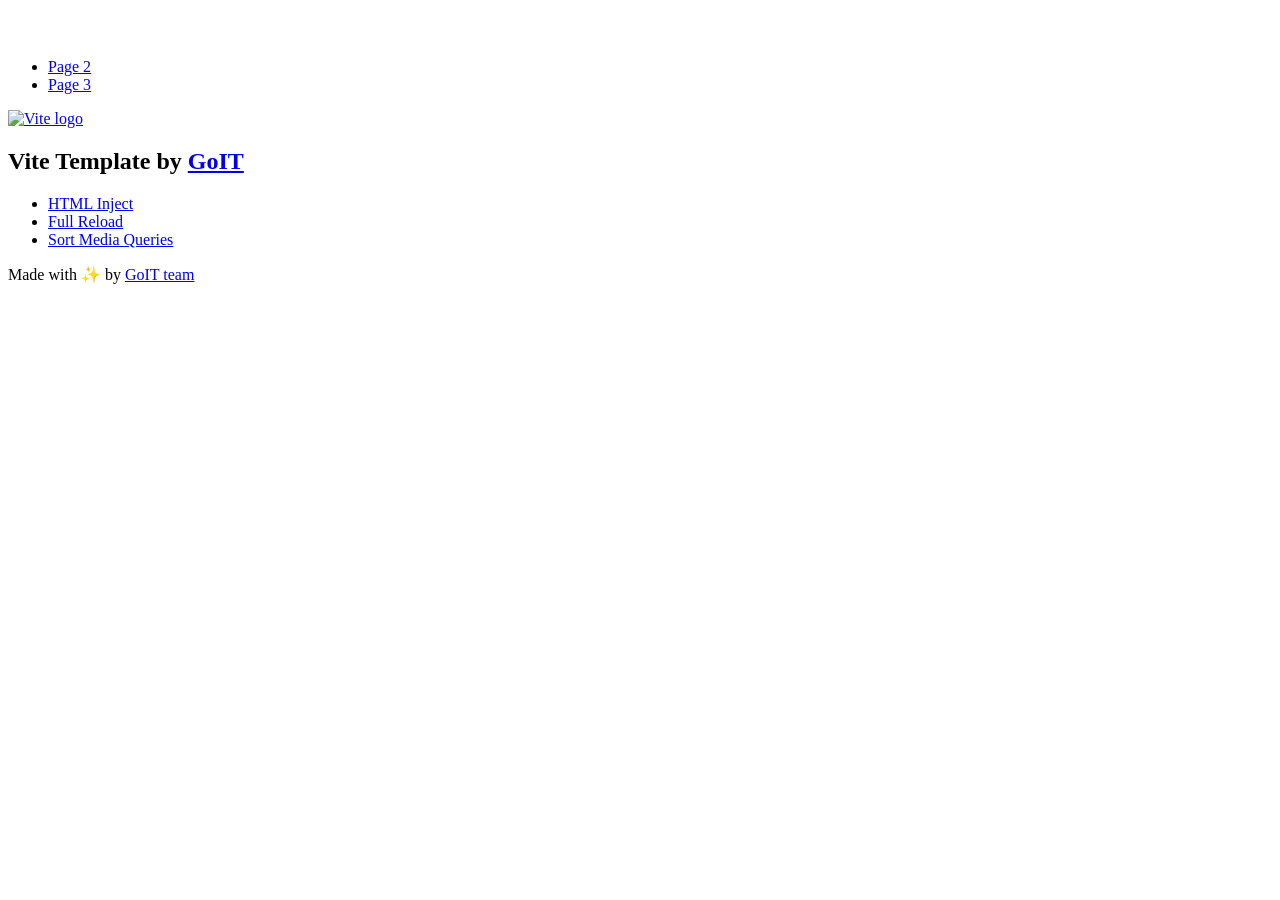
==== index.html @ 58426e27 "Deploying to gh-pages from @ dianalevashova/goit-js-hw-11@50d7a4b804fe4e87b51482524abf6e1a4deb7d86 🚀" ====
<!DOCTYPE html>
<html lang="en">
  <head>
    <meta charset="UTF-8" />
    <link rel="icon" type="image/svg+xml" href="/goit-js-hw-11/favicon.svg" />
    <meta name="viewport" content="width=device-width, initial-scale=1.0" />
    <title>Vanilla App Template</title>
    <script type="module" crossorigin src="/goit-js-hw-11/index.js"></script>
    <link rel="stylesheet" crossorigin href="/goit-js-hw-11/assets/styles-DvPDDfy5.css">
  </head>
  <body>
    <header class="header">
  <div class="container">
    <nav class="nav">
      <a class="nav-logo" href="./index.html" aria-label="Site logo">
        <svg class="nav-logo-icon" width="100" height="30">
          <use href="/goit-js-hw-11/assets/sprite-E8vg0sBb.svg#logo"></use>
        </svg>
      </a>
      <ul class="nav-list">
        <li class="nav-item">
          <a class="nav-link {=$highlight-act}" href="./page-2.html">Page 2</a>
        </li>
        <li class="nav-item">
          <a class="nav-link {=$highlight-curr}" href="./page-3.html">Page 3</a>
        </li>
      </ul>
    </nav>
  </div>
</header>


    <main>
      <!-- Loads the specified .html file -->
      <section class="vite-promo">
  <div class="container">
    <div class="vite-promo-thumb">
      <a
        class="vite-promo-link"
        href="https://vitejs.dev/"
        target="_blank"
        rel="noopener noreferrer"
        aria-label="Link to Vite official website"
        title="Vite.js  build tool"
      >
        <!-- Path to images as from index.html file -->
        <img
          class="pic"
          src="/goit-js-hw-11/assets/vite-logo-9o_aqrTe.png"
          alt="Vite logo"
          width="640"
          height="640"
        />
      </a>
    </div>
    <h1 class="main-title">
      <span class="main-title-gradient">Vite</span>
      Template by
      <a
        class="main-title-link"
        href="https://github.com/goitacademy/vanilla-app-template"
        target="_blank"
        rel="noopener noreferrer"
      >
        GoIT
      </a>
    </h1>
  </div>
</section>

      <article class="badges">
  <div class="container">
    <ul class="badges-list">
      <li class="badges-item">
        <a
          class="badges-link"
          href="https://www.npmjs.com/package/vite-plugin-html-inject"
          target="_blank"
          rel="noopener noreferrer"
        >
          HTML Inject
        </a>
      </li>
      <li class="badges-item">
        <a
          class="badges-link"
          href="https://www.npmjs.com/package/vite-plugin-full-reload"
          target="_blank"
          rel="noopener noreferrer"
        >
          Full Reload
        </a>
      </li>
      <li class="badges-item">
        <a
          class="badges-link"
          href="https://www.npmjs.com/package/postcss-sort-media-queries"
          target="_blank"
          rel="noopener noreferrer"
        >
          Sort Media Queries
        </a>
      </li>
    </ul>
  </div>
</article>

    </main>

    <footer class="footer">
  <div class="container">
    <p class="footer-desc">
      Made with ✨ by
      <a
        class="footer-link"
        href="https://goit.global/ua/"
        target="_blank"
        rel="noopener noreferrer"
      >
        GoIT team
      </a>
    </p>
  </div>
</footer>


  </body>
</html>
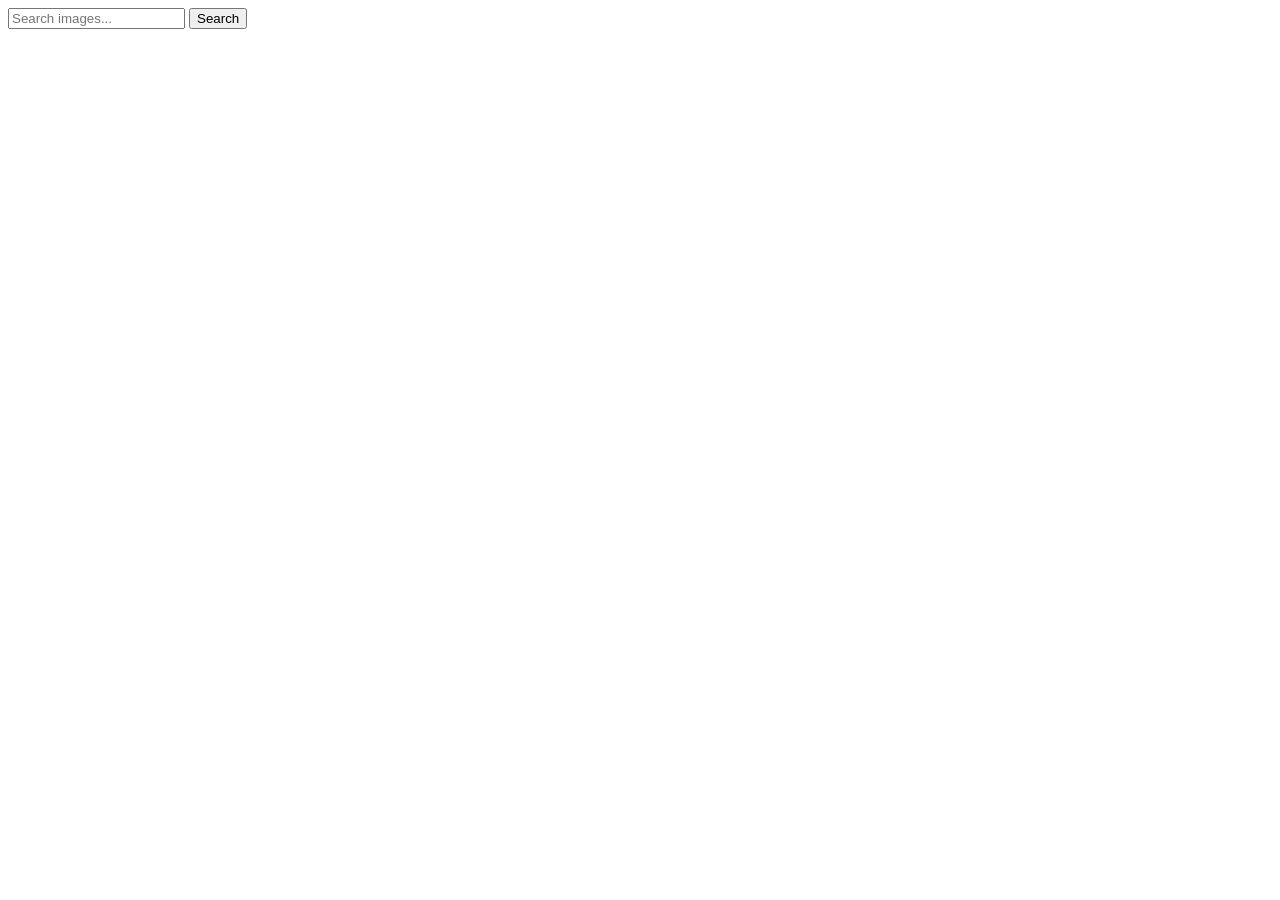
==== commit d8977fb8: "Deploying to gh-pages from @ dianalevashova/goit-js-hw-11@0ffe2a7d23176ce102b73d742f4c66919f1e650f 🚀" ====
--- a/index.html
+++ b/index.html
@@ -1,4 +1,4 @@
-<!DOCTYPE html>
+<!doctype html>
 <html lang="en">
   <head>
     <meta charset="UTF-8" />
@@ -6,123 +6,23 @@
     <meta name="viewport" content="width=device-width, initial-scale=1.0" />
     <title>Vanilla App Template</title>
     <script type="module" crossorigin src="/goit-js-hw-11/index.js"></script>
-    <link rel="stylesheet" crossorigin href="/goit-js-hw-11/assets/styles-DvPDDfy5.css">
+    <link rel="modulepreload" crossorigin href="/goit-js-hw-11/assets/vendor-CFFvTae-.js">
+    <link rel="stylesheet" crossorigin href="/goit-js-hw-11/assets/vendor-CWKLx11g.css">
+    <link rel="stylesheet" crossorigin href="/goit-js-hw-11/assets/index-C0DVDUtT.css">
   </head>
   <body>
-    <header class="header">
-  <div class="container">
-    <nav class="nav">
-      <a class="nav-logo" href="./index.html" aria-label="Site logo">
-        <svg class="nav-logo-icon" width="100" height="30">
-          <use href="/goit-js-hw-11/assets/sprite-E8vg0sBb.svg#logo"></use>
-        </svg>
-      </a>
-      <ul class="nav-list">
-        <li class="nav-item">
-          <a class="nav-link {=$highlight-act}" href="./page-2.html">Page 2</a>
-        </li>
-        <li class="nav-item">
-          <a class="nav-link {=$highlight-curr}" href="./page-3.html">Page 3</a>
-        </li>
-      </ul>
-    </nav>
-  </div>
-</header>
-
-
-    <main>
-      <!-- Loads the specified .html file -->
-      <section class="vite-promo">
-  <div class="container">
-    <div class="vite-promo-thumb">
-      <a
-        class="vite-promo-link"
-        href="https://vitejs.dev/"
-        target="_blank"
-        rel="noopener noreferrer"
-        aria-label="Link to Vite official website"
-        title="Vite.js  build tool"
-      >
-        <!-- Path to images as from index.html file -->
-        <img
-          class="pic"
-          src="/goit-js-hw-11/assets/vite-logo-9o_aqrTe.png"
-          alt="Vite logo"
-          width="640"
-          height="640"
+    <form class="form">
+      <label>
+        <input
+          type="text"
+          name="search-text"
+          placeholder="Search images..."
+          required
         />
-      </a>
-    </div>
-    <h1 class="main-title">
-      <span class="main-title-gradient">Vite</span>
-      Template by
-      <a
-        class="main-title-link"
-        href="https://github.com/goitacademy/vanilla-app-template"
-        target="_blank"
-        rel="noopener noreferrer"
-      >
-        GoIT
-      </a>
-    </h1>
-  </div>
-</section>
-
-      <article class="badges">
-  <div class="container">
-    <ul class="badges-list">
-      <li class="badges-item">
-        <a
-          class="badges-link"
-          href="https://www.npmjs.com/package/vite-plugin-html-inject"
-          target="_blank"
-          rel="noopener noreferrer"
-        >
-          HTML Inject
-        </a>
-      </li>
-      <li class="badges-item">
-        <a
-          class="badges-link"
-          href="https://www.npmjs.com/package/vite-plugin-full-reload"
-          target="_blank"
-          rel="noopener noreferrer"
-        >
-          Full Reload
-        </a>
-      </li>
-      <li class="badges-item">
-        <a
-          class="badges-link"
-          href="https://www.npmjs.com/package/postcss-sort-media-queries"
-          target="_blank"
-          rel="noopener noreferrer"
-        >
-          Sort Media Queries
-        </a>
-      </li>
-    </ul>
-  </div>
-</article>
-
-    </main>
-
-    <footer class="footer">
-  <div class="container">
-    <p class="footer-desc">
-      Made with ✨ by
-      <a
-        class="footer-link"
-        href="https://goit.global/ua/"
-        target="_blank"
-        rel="noopener noreferrer"
-      >
-        GoIT team
-      </a>
-    </p>
-  </div>
-</footer>
-
-
+      </label>
+      <button type="submit">Search</button>
+    </form>
+    <ul class="gallery"></ul>
+    <span class="loader is-hidden"></span>
   </body>
 </html>
